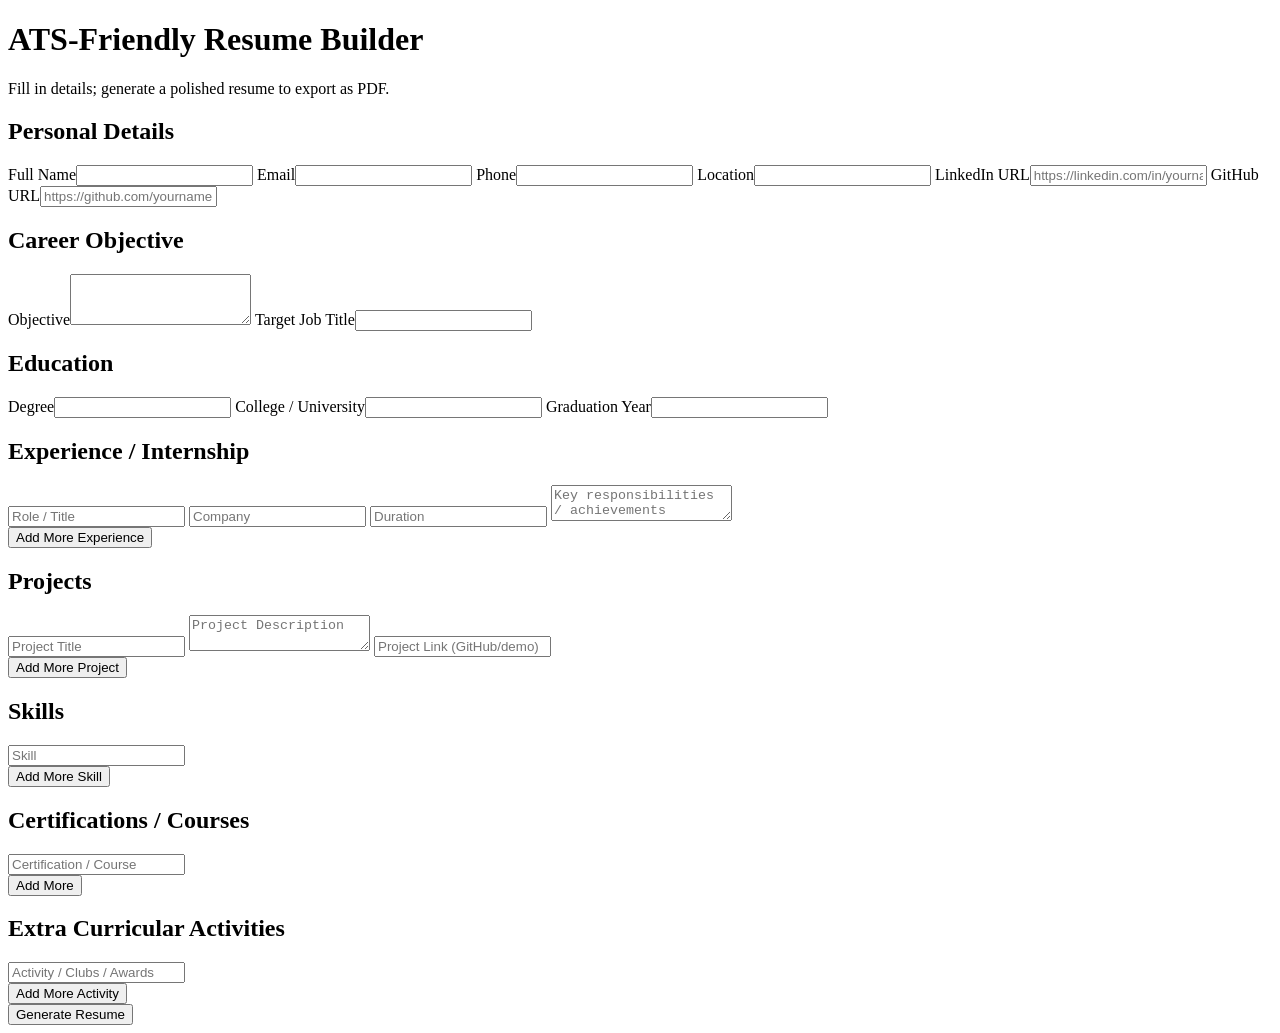
==== templates/index.html @ a32f31c0 "updated features" ====
<!doctype html>
<html lang="en">
  <head>
    <meta charset="utf-8">
    <meta name="viewport" content="width=device-width, initial-scale=1">
    <title>ATS Resume Builder</title>
    <link rel="stylesheet" href="{{ url_for('static', filename='style.css') }}">
  </head>
  <body>
    <div class="container">
      <h1>ATS-Friendly Resume Builder</h1>
      <p class="subtitle">Fill in details; generate a polished resume to export as PDF.</p>

      <form method="post" id="resumeForm">

        <section>
          <h2>Personal Details</h2>
          <label>Full Name<input name="name" required></label>
          <label>Email<input name="email" type="email" required></label>
          <label>Phone<input name="phone" required></label>
          <label>Location<input name="location"></label>
          <label>LinkedIn URL<input name="linkedin" placeholder="https://linkedin.com/in/yourname"></label>
          <label>GitHub URL<input name="github" placeholder="https://github.com/yourname"></label>
        </section>

        <section>
          <h2>Career Objective</h2>
          <label>Objective<textarea name="summary" rows="3"></textarea></label>
          <label>Target Job Title<input name="job_title"></label>
        </section>

        <section>
          <h2>Education</h2>
          <label>Degree<input name="degree"></label>
          <label>College / University<input name="institute"></label>
          <label>Graduation Year<input name="grad_year"></label>
        </section>

        <section>
          <h2>Experience / Internship</h2>
          <div id="experienceContainer" class="dynamic-list">
            <div class="dynamic-item experience-item">
              <input name="exp_titles[]" placeholder="Role / Title" />
              <input name="exp_companies[]" placeholder="Company" />
              <input name="exp_periods[]" placeholder="Duration" />
              <textarea name="exp_duties[]" placeholder="Key responsibilities / achievements"></textarea>
            </div>
          </div>
          <button type="button" class="secondary" onclick="addExperience()">Add More Experience</button>
        </section>

        <section>
          <h2>Projects</h2>
          <div id="projectsContainer" class="dynamic-list">
            <div class="dynamic-item project-item">
              <input name="project_titles[]" placeholder="Project Title" />
              <textarea name="project_descs[]" placeholder="Project Description"></textarea>
              <input name="project_links[]" placeholder="Project Link (GitHub/demo)" />
            </div>
          </div>
          <button type="button" class="secondary" onclick="addProject()">Add More Project</button>
        </section>

        <section>
          <h2>Skills</h2>
          <div id="skillsContainer" class="dynamic-list">
            <div class="dynamic-item"><input name="skills[]" placeholder="Skill" /></div>
          </div>
          <button type="button" class="secondary" onclick="addSkill()">Add More Skill</button>
        </section>

        <section>
          <h2>Certifications / Courses</h2>
          <div id="certContainer" class="dynamic-list">
            <div class="dynamic-item"><input name="certifications[]" placeholder="Certification / Course" /></div>
          </div>
          <button type="button" class="secondary" onclick="addCertification()">Add More</button>
        </section>

        <section>
          <h2>Extra Curricular Activities</h2>
          <div id="extrasContainer" class="dynamic-list">
            <div class="dynamic-item"><input name="extras[]" placeholder="Activity / Clubs / Awards" /></div>
          </div>
          <button type="button" class="secondary" onclick="addExtra()">Add More Activity</button>
        </section>

        <button type="submit">Generate Resume</button>
      </form>
    </div>

    <script>
      function addInput(containerId, html) {
        const container = document.getElementById(containerId);
        const item = document.createElement('div');
        item.className = 'dynamic-item';
        item.innerHTML = html;
        container.appendChild(item);
      }

      function addExperience() {
        addInput('experienceContainer',
          '<input name="exp_titles[]" placeholder="Role / Title" />' +
          '<input name="exp_companies[]" placeholder="Company" />' +
          '<input name="exp_periods[]" placeholder="Duration" />' +
          '<textarea name="exp_duties[]" placeholder="Key responsibilities / achievements"></textarea>'
        );
      }

      function addProject() {
        addInput('projectsContainer',
          '<input name="project_titles[]" placeholder="Project Title" />' +
          '<textarea name="project_descs[]" placeholder="Project Description"></textarea>' +
          '<input name="project_links[]" placeholder="Project Link (GitHub/demo)" />'
        );
      }

      function addSkill() {
        addInput('skillsContainer', '<input name="skills[]" placeholder="Skill" />');
      }

      function addCertification() {
        addInput('certContainer', '<input name="certifications[]" placeholder="Certification / Course" />');
      }

      function addExtra() {
        addInput('extrasContainer', '<input name="extras[]" placeholder="Activity / Clubs / Awards" />');
      }
    </script>
  </body>
</html>
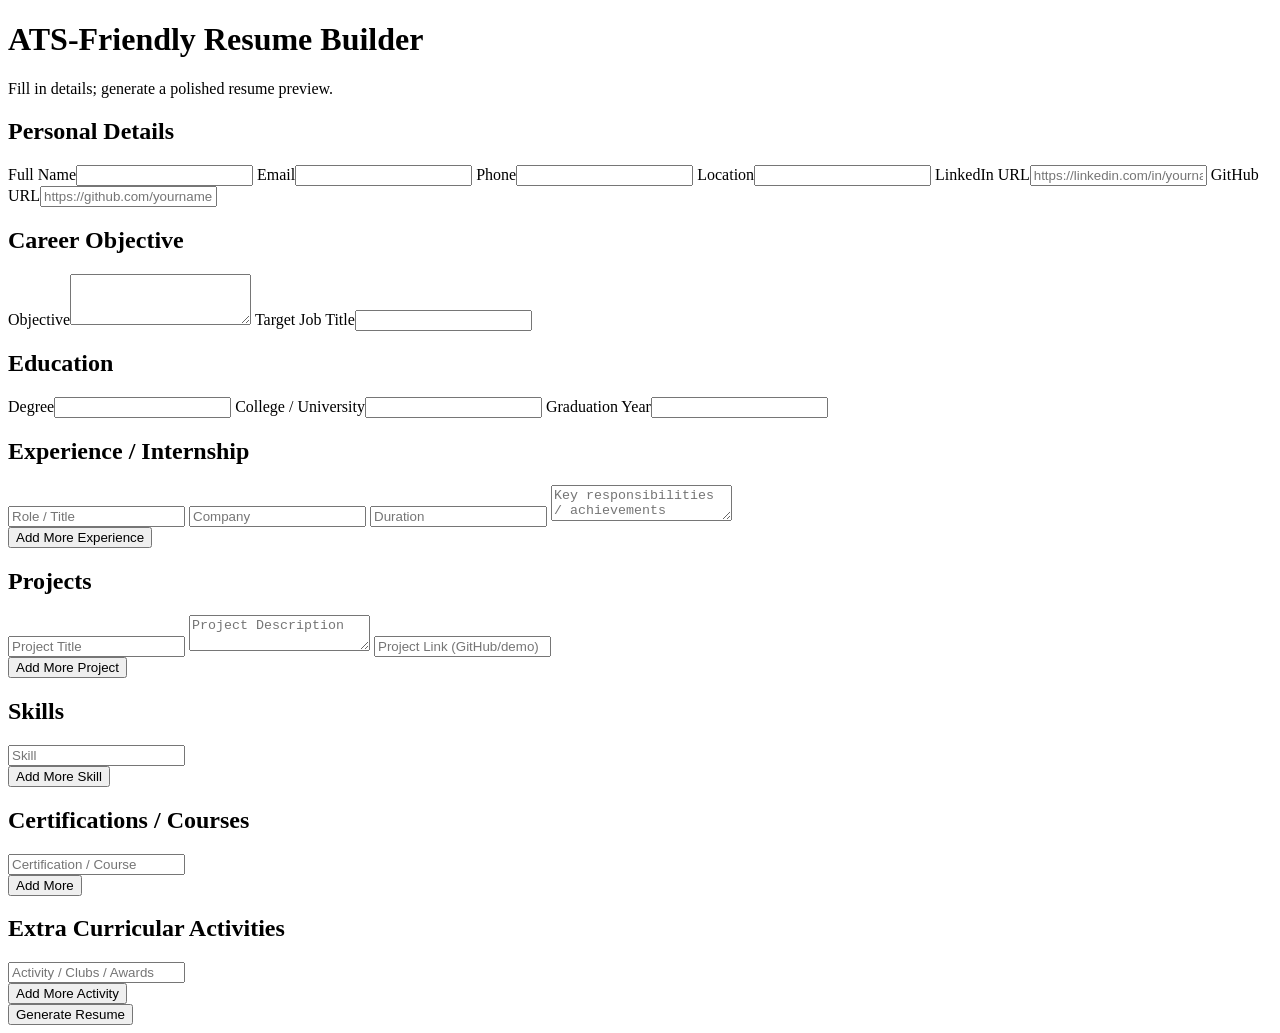
==== commit a5197a17: "disabled pdf" ====
--- a/templates/index.html
+++ b/templates/index.html
@@ -9,7 +9,7 @@
   <body>
     <div class="container">
       <h1>ATS-Friendly Resume Builder</h1>
-      <p class="subtitle">Fill in details; generate a polished resume to export as PDF.</p>
+      <p class="subtitle">Fill in details; generate a polished resume preview.</p>
 
       <form method="post" id="resumeForm">
 
